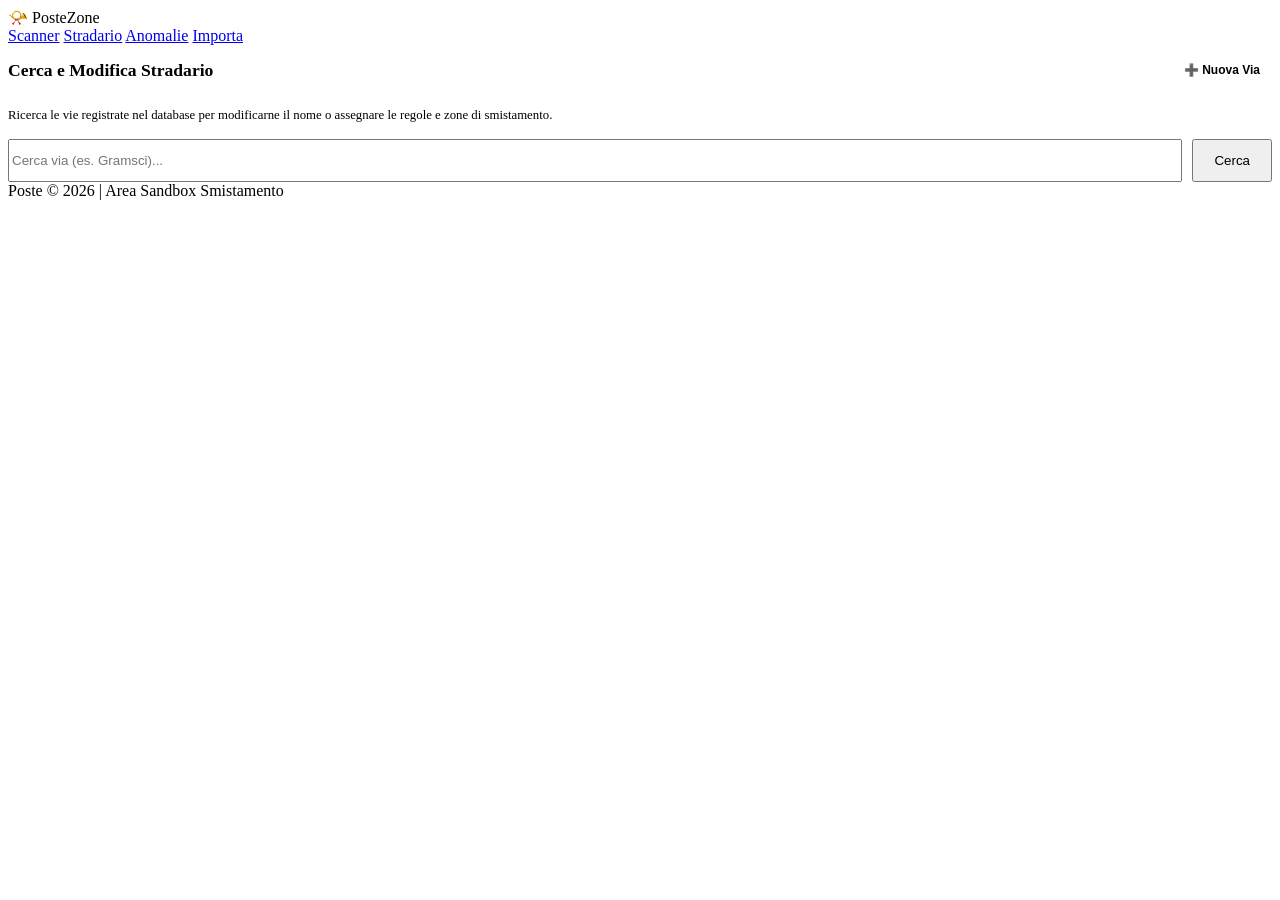
==== public/admin.html @ a7ba5703 "feat: initial commit for PosteZone with SQLite and Docker support" ====
<!DOCTYPE html>
<html lang="it">
<head>
    <meta charset="UTF-8">
    <meta name="viewport" content="width=device-width, initial-scale=1.0">
    <title>PosteZone | Gestione Stradario & Zone</title>
    <link rel="preconnect" href="https://fonts.googleapis.com">
    <link rel="preconnect" href="https://fonts.gstatic.com" crossorigin>
    <link href="https://fonts.googleapis.com/css2?family=Plus+Jakarta+Sans:wght@300;400;600;700;800&display=swap" rel="stylesheet">
    <link rel="stylesheet" href="/css/style.css?v=5.0">
    <style>
        .template-box {
            background: rgba(0, 75, 147, 0.03);
            border: 1px solid var(--card-border);
            border-radius: 12px;
            padding: 16px;
            font-family: monospace;
            font-size: 0.8rem;
            color: var(--text-dark);
            white-space: pre-wrap;
            margin-top: 10px;
        }
        .tab-content {
            display: none;
        }
        .tab-content.active {
            display: flex;
            flex-direction: column;
            gap: 20px;
        }
        
        /* Mobile-friendly Admin UI styles */
        .admin-table-container {
            width: 100%;
            overflow-x: auto;
            border: 1px solid var(--card-border);
            border-radius: 12px;
            background: white;
            box-shadow: 0 2px 8px rgba(0,0,0,0.02);
        }
        .admin-table {
            width: 100%;
            border-collapse: collapse;
            font-size: 0.85rem;
            text-align: left;
        }
        .admin-table th, .admin-table td {
            padding: 12px 16px;
            border-bottom: 1px solid var(--card-border);
            white-space: nowrap;
        }
        .admin-table th {
            background: #f8fafc;
            color: var(--text-primary);
            font-weight: 700;
        }
        .admin-table tr:last-child td {
            border-bottom: none;
        }
        .btn-action {
            padding: 6px 12px;
            font-size: 0.75rem;
            font-weight: 700;
            border-radius: 6px;
            border: 1px solid var(--card-border);
            cursor: pointer;
            transition: all 0.2s ease;
            background: white;
            color: var(--text-primary);
        }
        .btn-action:hover {
            border-color: var(--text-primary);
            background: var(--text-primary);
            color: white;
        }
        .btn-action.btn-danger {
            color: var(--accent-danger);
        }
        .btn-action.btn-danger:hover {
            background: var(--accent-danger);
            color: white;
            border-color: transparent;
        }
        .btn-action.btn-success {
            color: var(--accent-success);
        }
        .btn-action.btn-success:hover {
            background: var(--accent-success);
            color: white;
            border-color: transparent;
        }
        .search-bar-row {
            display: flex;
            gap: 10px;
        }
        .search-bar-row input {
            flex: 1;
        }
        
        /* Modal for editing/resolving */
        .modal-overlay {
            position: fixed;
            top: 0;
            left: 0;
            width: 100%;
            height: 100%;
            background: rgba(0,0,0,0.5);
            display: none;
            justify-content: center;
            align-items: center;
            z-index: 1000;
            padding: 12px;
        }
        .modal-overlay.active {
            display: flex;
        }
        .modal-card {
            background: white;
            border-radius: 16px;
            width: 100%;
            max-width: 500px;
            max-height: 90vh;
            box-shadow: 0 10px 30px rgba(0,0,0,0.15);
            overflow: hidden;
            display: flex;
            flex-direction: column;
            animation: modalFade 0.3s ease;
        }
        @keyframes modalFade {
            from { opacity: 0; transform: translateY(15px); }
            to { opacity: 1; transform: translateY(0); }
        }
        .modal-header {
            padding: 16px 20px;
            background: #f8fafc;
            border-bottom: 1px solid var(--card-border);
            font-weight: 700;
            color: var(--text-primary);
            display: flex;
            justify-content: space-between;
            align-items: center;
            flex-shrink: 0;
        }
        .modal-body {
            padding: 20px;
            display: flex;
            flex-direction: column;
            gap: 14px;
            overflow-y: auto;
            flex-grow: 1;
        }
        .modal-footer {
            padding: 16px 20px;
            border-top: 1px solid var(--card-border);
            display: flex;
            justify-content: flex-end;
            gap: 10px;
            background: #f8fafc;
            flex-shrink: 0;
        }
        .badge-loc {
            font-size: 0.7rem;
            font-weight: 700;
            padding: 2px 6px;
            background: #e2e8f0;
            border-radius: 4px;
            color: var(--text-muted);
            text-transform: uppercase;
        }
        .rule-row-card {
            border: 1px solid var(--card-border);
            padding: 12px;
            border-radius: 10px;
            background: #f8fafc;
            display: flex;
            flex-direction: column;
            gap: 8px;
            position: relative;
            box-shadow: 0 1px 3px rgba(0,0,0,0.01);
        }
        .rule-row-cols {
            display: grid;
            grid-template-columns: 1.5fr 1fr;
            gap: 10px;
        }
        .rule-range-fields {
            display: grid;
            grid-template-columns: 1fr 1fr;
            gap: 8px;
        }
    </style>
</head>
<body>

    <header>
        <div class="logo">
            <span class="logo-icon">📯</span>
            PosteZone
        </div>
        <nav>
            <a href="/index.html" class="nav-link">Scanner</a>
            <a href="#stradario" class="nav-link" id="nav-stradario">Stradario</a>
            <a href="#anomalie" class="nav-link" id="nav-anomalie">Anomalie</a>
            <a href="#importa" class="nav-link" id="nav-importa">Importa</a>
        </nav>
    </header>

    <main>
        <!-- TAB 1: STRADARIO (SEARCH & EDIT) -->
        <div id="tab-stradario" class="tab-content">
            <section class="search-card">
                <div style="display: flex; justify-content: space-between; align-items: center; margin-bottom: 12px;">
                    <h2 style="font-size: 1.1rem; font-weight: 700; color: var(--text-primary);">Cerca e Modifica Stradario</h2>
                    <button class="btn-action btn-success" onclick="openCreateModal()">➕ Nuova Via</button>
                </div>
                <p style="font-size: 0.8rem; color: var(--text-muted); margin-bottom: 16px;">Ricerca le vie registrate nel database per modificarne il nome o assegnare le regole e zone di smistamento.</p>
                
                <div class="search-bar-row">
                    <input type="text" id="admin-search-input" placeholder="Cerca via (es. Gramsci)..." autocomplete="off">
                    <button class="btn-search" style="padding: 12px 20px;" onclick="performAdminSearch()">Cerca</button>
                </div>
            </section>

            <div class="admin-table-container" id="search-results-container" style="display: none;">
                <table class="admin-table">
                    <thead>
                        <tr>
                            <th>Via / Piazza</th>
                            <th>Località</th>
                            <th>Regole Civici & Zone</th>
                            <th>Azioni</th>
                        </tr>
                    </thead>
                    <tbody id="search-results-body">
                        <!-- Dynamic content -->
                    </tbody>
                </table>
            </div>
        </div>

        <!-- TAB 2: ANOMALIE (UNMATCHED STREETS FROM EXCEL) -->
        <div id="tab-anomalie" class="tab-content">
            <section class="search-card" style="padding: 20px;">
                <h2 style="font-size: 1.1rem; font-weight: 700; color: var(--text-primary); margin-bottom: 4px;">Indirizzi Incongruenti</h2>
                <p style="font-size: 0.8rem; color: var(--text-muted);">Queste vie erano presenti nell'Excel ma non sono state trovate nel database. Abbinale a una via esistente per correggerne il nome o creale da zero.</p>
            </section>

            <div class="admin-table-container">
                <table class="admin-table">
                    <thead>
                        <tr>
                            <th>Via Excel</th>
                            <th>Località</th>
                            <th>Nome Ricercato</th>
                            <th>Zona Excel</th>
                            <th>Azioni</th>
                        </tr>
                    </thead>
                    <tbody id="unmatched-list-body">
                        <!-- Dynamic content -->
                    </tbody>
                </table>
            </div>
        </div>

        <!-- TAB 3: IMPORTA CSV -->
        <div id="tab-importa" class="tab-content">
            <section class="admin-card">
                <h2 style="font-size: 1.2rem; font-weight: 800; color: var(--text-primary);">Carica Database Smistamento</h2>
                <p style="font-size: 0.85rem; color: var(--text-muted);">Importa un file CSV per popolare o aggiornare l'elenco delle vie, civici e zone di consegna.</p>

                <form id="upload-form">
                    <div class="file-dropzone" id="dropzone">
                        <span class="dropzone-icon">📤</span>
                        <p style="font-weight: 600; font-size: 0.9rem; margin-bottom: 4px;">Trascina qui il file CSV o clicca per sfogliare</p>
                        <p style="font-size: 0.75rem; color: var(--text-muted);">Solo file .csv supportati</p>
                        <input type="file" id="csv-file-input" accept=".csv" style="display: none;">
                    </div>

                    <div style="margin-top: 16px; display: flex; flex-direction: column; gap: 12px;">
                        <label class="checkbox-label">
                            <input type="checkbox" id="clear-db" checked>
                            <span>Svuota database esistente prima di importare i nuovi dati</span>
                        </label>

                        <button type="submit" class="btn-search" style="width: 100%;">Avvia Importazione</button>
                    </div>
                </form>

                <div id="status-msg" class="status-message"></div>
            </section>

            <!-- Template Card -->
            <section class="admin-card">
                <h3 style="font-size: 1rem; font-weight: 700;">Formato CSV Richiesto</h3>
                <p style="font-size: 0.8rem; color: var(--text-muted);">Il file deve essere in formato CSV delimitato da virgola (,) o punto e virgola (;) ed includere le seguenti colonne in ordine:</p>
                
                <div class="template-box">via;localita;tipo_civico;da_civico;a_civico;zona_sigla;barcode
VIA ROMA;MILANO;TUTTI;;;ZONA-A;
VIA MILANO;MILANO;PARI;;;ZONA-B;
VIA MILANO;MILANO;DISPARI;;;ZONA-C;
CORSO VITTORIO EMANUELE;MILANO;INTERVALLO;1;50;ZONA-A;
VIA LEOPARDI;MILANO;TUTTI;;;ZONA-D;800123456789</div>
                
                <p style="font-size: 0.75rem; color: var(--text-muted); margin-top: 8px;">* `tipo_civico` può assumere i valori: `TUTTI`, `PARI`, `DISPARI`, `INTERVALLO`</p>
                <p style="font-size: 0.75rem; color: var(--text-muted);">* `barcode` è facoltativo e serve per abbinare un codice a barre direttamente a una zona.</p>
            </section>
        </div>
    </main>

    <!-- MODAL PER EDIT/CREATION/RESOLUTION CON REGOLE MULTIPLE -->
    <div class="modal-overlay" id="edit-modal">
        <div class="modal-card">
            <div class="modal-header">
                <span id="modal-title">Modifica Via</span>
                <button class="btn-action" style="padding: 2px 8px;" onclick="closeModal()">✕</button>
            </div>
            <form id="edit-form">
                <div class="modal-body">
                    <input type="hidden" id="edit-resolve-id"> <!-- If resolving unmatched street -->

                    <div class="form-group" style="margin-bottom: 0;">
                        <label for="edit-via">Via / Piazza / Corso</label>
                        <input type="text" id="edit-via" required style="width:100%; text-transform: uppercase;">
                    </div>
                    <div class="form-group" style="margin-bottom: 8px;">
                        <label for="edit-localita">Località / Comune</label>
                        <input type="text" id="edit-localita" required style="width:100%; text-transform: uppercase;">
                    </div>
                    
                    <hr style="border: 0; border-top: 1px solid var(--card-border); margin: 8px 0;">
                    
                    <div class="form-group">
                        <label style="margin-bottom: 6px; display: block;">Regole e Zone per Civico</label>
                        <div id="modal-rules-container" style="display: flex; flex-direction: column; gap: 12px;">
                            <!-- Dynamic rows go here -->
                        </div>
                        <button type="button" class="btn-action btn-success" style="margin-top: 12px; width: 100%;" onclick="addModalRuleRow()">➕ Aggiungi Regola Civici / Zona</button>
                    </div>
                </div>
                <div class="modal-footer">
                    <button type="button" class="btn-action" onclick="closeModal()">Annulla</button>
                    <button type="submit" class="btn-search" style="padding: 10px 20px;">Salva</button>
                </div>
            </form>
        </div>
    </div>

    <footer>
        Poste &copy; 2026 | Area Sandbox Smistamento
    </footer>

    <script>
        // Store current active group data for editing
        let currentStreetGroup = null;

        // Tab switching and hash routing
        function switchTab(tabId) {
            document.querySelectorAll('.tab-content').forEach(el => el.classList.remove('active'));
            document.querySelectorAll('header nav a').forEach(el => el.classList.remove('active'));
            
            const activeContent = document.getElementById('tab-' + tabId);
            const activeNav = document.getElementById('nav-' + tabId);
            
            if (activeContent) activeContent.classList.add('active');
            if (activeNav) activeNav.classList.add('active');

            if (tabId === 'anomalie') {
                loadUnmatchedStreets();
            }
        }

        window.addEventListener('hashchange', () => {
            const hash = window.location.hash.substring(1) || 'stradario';
            switchTab(hash);
        });

        // Initialize tabs
        document.addEventListener('DOMContentLoaded', () => {
            const hash = window.location.hash.substring(1) || 'stradario';
            switchTab(hash);
        });

        // Search in Database
        function performAdminSearch() {
            const query = document.getElementById('admin-search-input').value.trim();
            const resultsContainer = document.getElementById('search-results-container');
            const tbody = document.getElementById('search-results-body');
            
            if (query.length < 2) {
                alert("Inserisci almeno 2 caratteri per la ricerca.");
                return;
            }

            fetch(`/api/admin_search.php?q=${encodeURIComponent(query)}`)
                .then(res => res.json())
                .then(data => {
                    tbody.innerHTML = '';
                    if (data.success && data.results.length > 0) {
                        // Group records by via + localita
                        const grouped = {};
                        data.results.forEach(row => {
                            const key = `${row.via} | ${row.localita}`;
                            if (!grouped[key]) {
                                grouped[key] = {
                                    via: row.via,
                                    localita: row.localita,
                                    rules: []
                                };
                            }
                            grouped[key].rules.push(row);
                        });

                        Object.keys(grouped).forEach(key => {
                            const group = grouped[key];
                            const tr = document.createElement('tr');
                            
                            // Build rules column html
                            let rulesHtml = '<div style="display:flex; flex-direction:column; gap:4px; font-size:0.8rem;">';
                            group.rules.forEach(r => {
                                let label = '';
                                if (r.tipo_civico === 'TUTTI') label = 'Tutti i civici';
                                else if (r.tipo_civico === 'PARI') label = 'Pari';
                                else if (r.tipo_civico === 'DISPARI') label = 'Dispari';
                                else if (r.tipo_civico === 'INTERVALLO') label = `Civici ${r.da_civico}-${r.a_civico}`;
                                
                                rulesHtml += `<div><strong>[${label}]</strong> → <span style="font-weight:800; color:var(--text-primary);">${r.zona_sigla}</span></div>`;
                            });
                            rulesHtml += '</div>';

                            // Encode group data to pass to openEditModal
                            const groupJson = JSON.stringify(group);

                            tr.innerHTML = `
                                <td style="font-weight: 700;">${group.via}</td>
                                <td><span class="badge-loc">${group.localita}</span></td>
                                <td>${rulesHtml}</td>
                                <td>
                                    <button class="btn-action" onclick="openEditModal(${escapeHtmlAttribute(groupJson)})">Modifica</button>
                                </td>
                            `;
                            tbody.appendChild(tr);
                        });
                        resultsContainer.style.display = 'block';
                    } else {
                        resultsContainer.style.display = 'none';
                        alert("Nessun record corrispondente trovato.");
                    }
                })
                .catch(err => {
                    console.error(err);
                    alert("Errore durante la ricerca.");
                });
        }

        // Unmatched/Anomalie loader
        function loadUnmatchedStreets() {
            const tbody = document.getElementById('unmatched-list-body');
            fetch('/api/admin_unmatched.php')
                .then(res => res.json())
                .then(data => {
                    tbody.innerHTML = '';
                    if (data.success && data.results.length > 0) {
                        data.results.forEach(row => {
                            const tr = document.createElement('tr');
                            tr.innerHTML = `
                                <td style="font-weight: 700; color: var(--accent-danger);">${row.excel_via} <span style="font-weight: normal; font-size:0.75rem; color:var(--text-muted);">(${row.excel_tipo || 'GEN'})</span></td>
                                <td><span class="badge-loc">${row.localita}</span></td>
                                <td><code>${row.expected}</code></td>
                                <td><span style="font-weight:800; color:var(--text-primary);">${row.zona}</span></td>
                                <td style="display:flex; gap: 8px;">
                                    <button class="btn-action btn-success" onclick="resolveUnmatched(${row.id}, '${escapeQuote(row.expected)}', '${escapeQuote(row.localita)}', '${escapeQuote(row.zona)}')">Crea / Associa</button>
                                    <button class="btn-action btn-danger" onclick="deleteUnmatched(${row.id})">Ignora</button>
                                </td>
                            `;
                            tbody.appendChild(tr);
                        });
                    } else {
                        tr = document.createElement('tr');
                        tr.innerHTML = `<td colspan="5" style="text-align:center; color:var(--text-muted);">Nessuna via incongruente registrata! Ottimo lavoro!</td>`;
                        tbody.appendChild(tr);
                    }
                })
                .catch(err => {
                    console.error(err);
                });
        }

        function deleteUnmatched(id) {
            if (!confirm("Sei sicuro di voler ignorare ed eliminare questa anomalia?")) return;
            const formData = new FormData();
            formData.append('action', 'delete');
            formData.append('id', id);

            fetch('/api/admin_unmatched.php', {
                method: 'POST',
                body: formData
            })
            .then(res => res.json())
            .then(res => {
                if (res.success) {
                    loadUnmatchedStreets();
                } else {
                    alert(res.error);
                }
            });
        }

        // Modal Operations (Grouped View)
        function openEditModal(group) {
            document.getElementById('modal-title').innerText = "Modifica Via";
            document.getElementById('edit-resolve-id').value = '';
            document.getElementById('edit-via').value = group.via;
            document.getElementById('edit-localita').value = group.localita;
            
            const container = document.getElementById('modal-rules-container');
            container.innerHTML = '';
            
            group.rules.forEach(rule => {
                addRuleRowToContainer(rule.id, rule.tipo_civico, rule.da_civico, rule.a_civico, rule.zona_sigla);
            });
            
            document.getElementById('edit-modal').classList.add('active');
        }

        function openCreateModal() {
            document.getElementById('modal-title').innerText = "Crea Nuova Via";
            document.getElementById('edit-resolve-id').value = '';
            document.getElementById('edit-via').value = '';
            document.getElementById('edit-localita').value = 'CORTONA';
            
            const container = document.getElementById('modal-rules-container');
            container.innerHTML = '';
            // Pre-add a default row
            addRuleRowToContainer(0, 'TUTTI', '', '', '');
            
            document.getElementById('edit-modal').classList.add('active');
        }

        function resolveUnmatched(resolveId, expected, localita, zona) {
            document.getElementById('modal-title').innerText = "Risolvi Via Incongruente";
            document.getElementById('edit-resolve-id').value = resolveId;
            document.getElementById('edit-via').value = expected;
            document.getElementById('edit-localita').value = localita;
            
            const container = document.getElementById('modal-rules-container');
            container.innerHTML = '';
            // Pre-add row matching the Excel zone
            addRuleRowToContainer(0, 'TUTTI', '', '', zona);
            
            document.getElementById('edit-modal').classList.add('active');
        }

        function closeModal() {
            document.getElementById('edit-modal').classList.remove('active');
        }

        // Add Rule Row UI Logic
        function addRuleRowToContainer(id, tipo_civico = 'TUTTI', da_civico = '', a_civico = '', zona_sigla = '') {
            const container = document.getElementById('modal-rules-container');
            const rowId = 'rule_' + Math.random().toString(36).substr(2, 9);
            
            const rowCard = document.createElement('div');
            rowCard.className = 'rule-row-card';
            rowCard.id = rowId;
            rowCard.dataset.id = id;
            
            rowCard.innerHTML = `
                <button type="button" class="btn-action btn-danger" style="position: absolute; top: 10px; right: 10px; padding: 2px 8px;" onclick="removeModalRuleRow('${rowId}')">✕</button>
                
                <div class="rule-row-cols">
                    <div class="form-group" style="margin-bottom: 0;">
                        <label style="font-size:0.65rem;">Regola Civici</label>
                        <select class="rule-tipo" onchange="onRuleTipoChange('${rowId}')" style="width:100%; padding: 8px 10px; font-size:0.85rem;">
                            <option value="TUTTI" ${tipo_civico === 'TUTTI' ? 'selected' : ''}>Tutti i civici</option>
                            <option value="PARI" ${tipo_civico === 'PARI' ? 'selected' : ''}>Pari</option>
                            <option value="DISPARI" ${tipo_civico === 'DISPARI' ? 'selected' : ''}>Dispari</option>
                            <option value="INTERVALLO" ${tipo_civico === 'INTERVALLO' ? 'selected' : ''}>Intervallo</option>
                        </select>
                    </div>
                    <div class="form-group" style="margin-bottom: 0;">
                        <label style="font-size:0.65rem;">Zona</label>
                        <input type="text" class="rule-zona" value="${zona_sigla}" required style="width:100%; padding: 8px 10px; font-size:0.85rem; text-transform: uppercase;">
                    </div>
                </div>
                
                <div class="rule-range-fields" id="${rowId}_range" style="display: ${tipo_civico === 'INTERVALLO' ? 'grid' : 'none'};">
                    <div class="form-group" style="margin-bottom: 0;">
                        <label style="font-size:0.65rem;">Da Civico</label>
                        <input type="number" class="rule-da" value="${da_civico}" min="1" style="width:100%; padding: 8px 10px; font-size:0.85rem;">
                    </div>
                    <div class="form-group" style="margin-bottom: 0;">
                        <label style="font-size:0.65rem;">A Civico</label>
                        <input type="number" class="rule-a" value="${a_civico}" min="1" style="width:100%; padding: 8px 10px; font-size:0.85rem;">
                    </div>
                </div>
            `;
            container.appendChild(rowCard);
        }

        function addModalRuleRow() {
            addRuleRowToContainer(0, 'TUTTI', '', '', '');
        }

        function removeModalRuleRow(rowId) {
            const card = document.getElementById(rowId);
            if (card) {
                // If it is an existing DB record, hide it and mark as deleted, don't just remove it from DOM
                if (parseInt(card.dataset.id) > 0) {
                    card.style.display = 'none';
                    card.classList.add('deleted-rule');
                } else {
                    card.remove();
                }
            }
        }

        function onRuleTipoChange(rowId) {
            const card = document.getElementById(rowId);
            const tipo = card.querySelector('.rule-tipo').value;
            const rangeDiv = document.getElementById(rowId + '_range');
            const daInput = card.querySelector('.rule-da');
            const aInput = card.querySelector('.rule-a');
            
            if (tipo === 'INTERVALLO') {
                rangeDiv.style.display = 'grid';
                daInput.required = true;
                aInput.required = true;
            } else {
                rangeDiv.style.display = 'none';
                daInput.required = false;
                aInput.required = false;
            }
        }

        // Handle Save
        document.getElementById('edit-form').addEventListener('submit', (e) => {
            e.preventDefault();
            
            // Build the array of rules to submit
            const rules = [];
            const container = document.getElementById('modal-rules-container');
            
            // Existing rules marked for deletion
            container.querySelectorAll('.deleted-rule').forEach(card => {
                rules.push({
                    id: parseInt(card.dataset.id),
                    delete: true
                });
            });
            
            // Active rules (including new ones)
            let hasError = false;
            container.querySelectorAll('.rule-row-card:not(.deleted-rule)').forEach(card => {
                const tipo = card.querySelector('.rule-tipo').value;
                const zona = card.querySelector('.rule-zona').value.trim();
                const da = card.querySelector('.rule-da').value;
                const a = card.querySelector('.rule-a').value;
                
                if (!zona) {
                    hasError = true;
                    return;
                }
                
                rules.push({
                    id: parseInt(card.dataset.id),
                    tipo_civico: tipo,
                    da_civico: tipo === 'INTERVALLO' ? da : '',
                    a_civico: tipo === 'INTERVALLO' ? a : '',
                    zona_sigla: zona
                });
            });
            
            if (hasError) {
                alert("Completa la sigla della zona per tutte le regole attive.");
                return;
            }

            if (rules.length === 0) {
                alert("È necessaria almeno una regola o sigla di zona attiva per salvare la via.");
                return;
            }

            const formData = new FormData();
            formData.append('resolve_id', document.getElementById('edit-resolve-id').value);
            formData.append('via', document.getElementById('edit-via').value.trim());
            formData.append('localita', document.getElementById('edit-localita').value.trim());
            formData.append('rules', JSON.stringify(rules));

            fetch('/api/admin_update_street.php', {
                method: 'POST',
                body: formData
            })
            .then(res => res.json())
            .then(res => {
                if (res.success) {
                    closeModal();
                    alert(res.message);
                    
                    const activeHash = window.location.hash.substring(1) || 'stradario';
                    if (activeHash === 'stradario') {
                        performAdminSearch();
                    } else if (activeHash === 'anomalie') {
                        loadUnmatchedStreets();
                    }
                } else {
                    alert(res.error);
                }
            })
            .catch(err => {
                console.error(err);
                alert("Errore di connessione.");
            });
        });

        // CSV Upload handlers
        const dropzone = document.getElementById('dropzone');
        const fileInput = document.getElementById('csv-file-input');
        const uploadForm = document.getElementById('upload-form');
        const statusMsg = document.getElementById('status-msg');
        let selectedFile = null;

        dropzone.addEventListener('click', () => fileInput.click());
        fileInput.addEventListener('change', (e) => {
            if (e.target.files.length > 0) {
                selectedFile = e.target.files[0];
                dropzone.querySelector('p').innerText = `Selezionato: ${selectedFile.name}`;
            }
        });
        dropzone.addEventListener('dragover', (e) => { e.preventDefault(); dropzone.classList.add('dragover'); });
        dropzone.addEventListener('dragleave', () => dropzone.classList.remove('dragover'));
        dropzone.addEventListener('drop', (e) => {
            e.preventDefault();
            dropzone.classList.remove('dragover');
            if (e.dataTransfer.files.length > 0) {
                selectedFile = e.dataTransfer.files[0];
                dropzone.querySelector('p').innerText = `Selezionato: ${selectedFile.name}`;
            }
        });

        uploadForm.addEventListener('submit', (e) => {
            e.preventDefault();
            if (!selectedFile) {
                alert('Seleziona prima un file CSV.');
                return;
            }
            statusMsg.className = 'status-message';
            statusMsg.innerText = 'Importazione in corso...';
            statusMsg.style.display = 'block';

            const formData = new FormData();
            formData.append('csv_file', selectedFile);
            formData.append('clear', document.getElementById('clear-db').checked ? 'true' : 'false');

            fetch('/api/import.php', { method: 'POST', body: formData })
                .then(res => res.json())
                .then(res => {
                    if (res.success) {
                        statusMsg.className = 'status-message success';
                        statusMsg.innerText = res.message;
                    } else {
                        statusMsg.className = 'status-message error';
                        statusMsg.innerText = res.error;
                    }
                })
                .catch(err => {
                    console.error(err);
                    statusMsg.className = 'status-message error';
                    statusMsg.innerText = 'Errore di connessione con il server.';
                });
        });

        function escapeQuote(str) {
            return str.replace(/'/g, "\\'").replace(/"/g, '&quot;');
        }

        function escapeHtmlAttribute(str) {
            return str.replace(/&/g, '&amp;')
                      .replace(/"/g, '&quot;')
                      .replace(/'/g, '&#039;')
                      .replace(/</g, '&lt;')
                      .replace(/>/g, '&gt;');
        }
    </script>
</body>
</html>
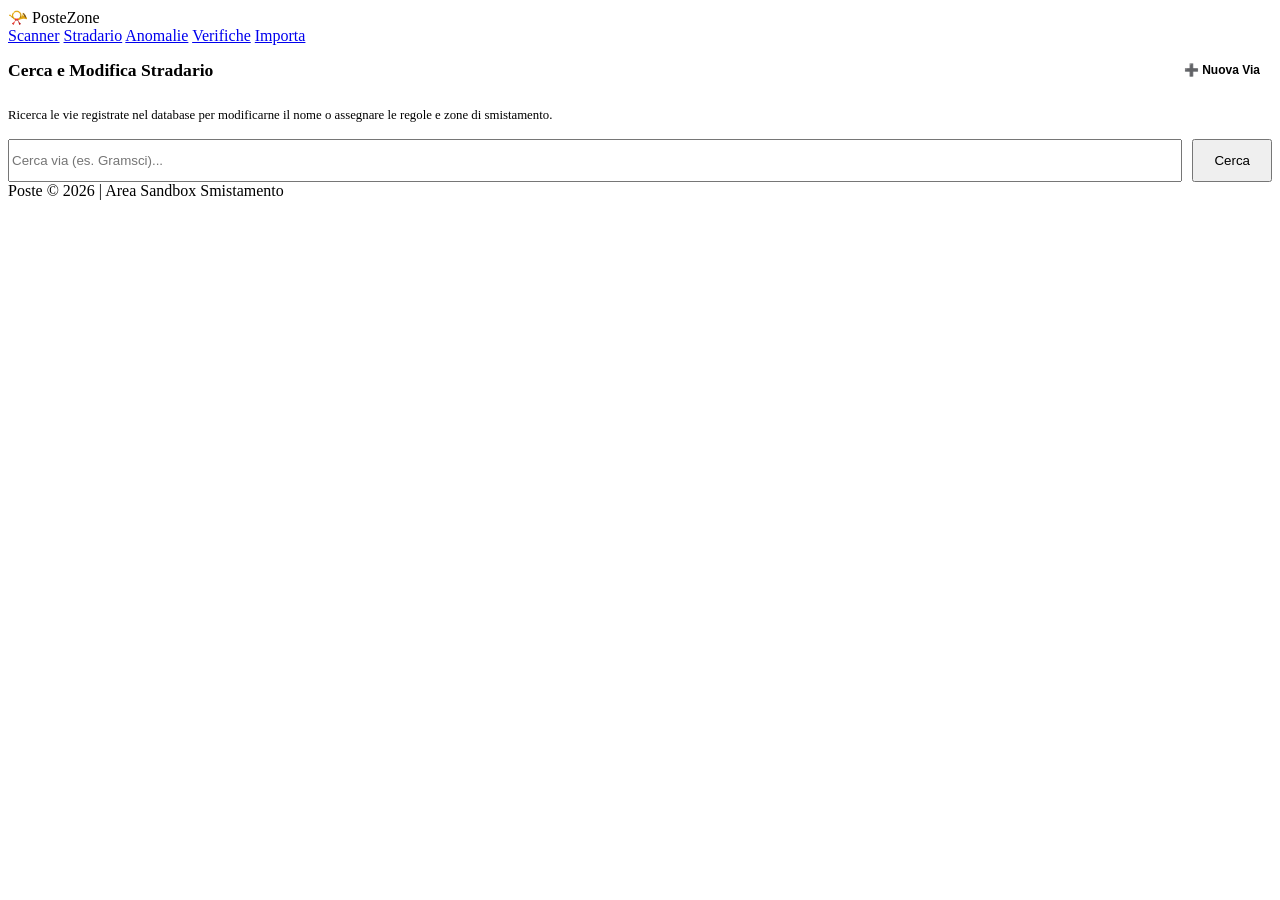
==== commit 90e40d20: "feat: segnalazioni da verificare (punto esclamativo rosso) e tema scuro - tabella verifiche, API adm" ====
--- a/public/admin.html
+++ b/public/admin.html
@@ -4,10 +4,9 @@
     <meta charset="UTF-8">
     <meta name="viewport" content="width=device-width, initial-scale=1.0">
     <title>PosteZone | Gestione Stradario & Zone</title>
-    <link rel="preconnect" href="https://fonts.googleapis.com">
-    <link rel="preconnect" href="https://fonts.gstatic.com" crossorigin>
-    <link href="https://fonts.googleapis.com/css2?family=Plus+Jakarta+Sans:wght@300;400;600;700;800&display=swap" rel="stylesheet">
-    <link rel="stylesheet" href="/css/style.css?v=5.0">
+    <meta name="theme-color" content="#ffc20e">
+    <script src="/js/theme.js"></script>
+    <link rel="stylesheet" href="/css/style.css?v=7.0">
     <style>
         .template-box {
             background: rgba(0, 75, 147, 0.03);
@@ -35,7 +34,7 @@
             overflow-x: auto;
             border: 1px solid var(--card-border);
             border-radius: 12px;
-            background: white;
+            background: var(--card-bg);
             box-shadow: 0 2px 8px rgba(0,0,0,0.02);
         }
         .admin-table {
@@ -50,7 +49,7 @@
             white-space: nowrap;
         }
         .admin-table th {
-            background: #f8fafc;
+            background: var(--surface-2);
             color: var(--text-primary);
             font-weight: 700;
         }
@@ -65,12 +64,12 @@
             border: 1px solid var(--card-border);
             cursor: pointer;
             transition: all 0.2s ease;
-            background: white;
+            background: var(--card-bg);
             color: var(--text-primary);
         }
         .btn-action:hover {
-            border-color: var(--text-primary);
-            background: var(--text-primary);
+            border-color: var(--poste-blue);
+            background: var(--poste-blue);
             color: white;
         }
         .btn-action.btn-danger {
@@ -115,7 +114,7 @@
             display: flex;
         }
         .modal-card {
-            background: white;
+            background: var(--card-bg);
             border-radius: 16px;
             width: 100%;
             max-width: 500px;
@@ -132,7 +131,7 @@
         }
         .modal-header {
             padding: 16px 20px;
-            background: #f8fafc;
+            background: var(--surface-2);
             border-bottom: 1px solid var(--card-border);
             font-weight: 700;
             color: var(--text-primary);
@@ -155,14 +154,14 @@
             display: flex;
             justify-content: flex-end;
             gap: 10px;
-            background: #f8fafc;
+            background: var(--surface-2);
             flex-shrink: 0;
         }
         .badge-loc {
             font-size: 0.7rem;
             font-weight: 700;
             padding: 2px 6px;
-            background: #e2e8f0;
+            background: var(--border-2);
             border-radius: 4px;
             color: var(--text-muted);
             text-transform: uppercase;
@@ -171,7 +170,7 @@
             border: 1px solid var(--card-border);
             padding: 12px;
             border-radius: 10px;
-            background: #f8fafc;
+            background: var(--surface-2);
             display: flex;
             flex-direction: column;
             gap: 8px;
@@ -201,6 +200,7 @@
             <a href="/index.html" class="nav-link">Scanner</a>
             <a href="#stradario" class="nav-link" id="nav-stradario">Stradario</a>
             <a href="#anomalie" class="nav-link" id="nav-anomalie">Anomalie</a>
+            <a href="#verifiche" class="nav-link" id="nav-verifiche">Verifiche<span id="verifiche-badge" class="nav-badge" style="display: none;">0</span></a>
             <a href="#importa" class="nav-link" id="nav-importa">Importa</a>
         </nav>
     </header>
@@ -263,6 +263,38 @@
             </div>
         </div>
 
+
+        <!-- TAB: VERIFICHE (SEGNALAZIONI DA CONTROLLARE) -->
+        <div id="tab-verifiche" class="tab-content">
+            <section class="search-card" style="padding: 20px;">
+                <div style="display: flex; justify-content: space-between; align-items: center; gap: 12px; flex-wrap: wrap;">
+                    <h2 style="font-size: 1.1rem; font-weight: 700; color: var(--text-primary);"><span class="flag-mark" style="margin: 0 8px 0 0; cursor: default;">!</span>Dati da verificare</h2>
+                    <select id="verifiche-filter" onchange="loadVerifiche()" style="padding: 8px 12px; font-size: 0.85rem;">
+                        <option value="APERTA">Da verificare</option>
+                        <option value="VERIFICATA">Già verificate</option>
+                        <option value="TUTTE">Tutte</option>
+                    </select>
+                </div>
+                <p style="font-size: 0.8rem; color: var(--text-muted); margin-top: 8px;">Conflitti nei dati, nomi di via simili, intervalli sovrapposti e problemi segnalati dagli operatori. Usa «Correggi» per aprire la via, poi salva con «Segna come verificata».</p>
+            </section>
+
+            <div class="admin-table-container">
+                <table class="admin-table">
+                    <thead>
+                        <tr>
+                            <th>Problema</th>
+                            <th>Via</th>
+                            <th>Località</th>
+                            <th>Azioni</th>
+                        </tr>
+                    </thead>
+                    <tbody id="verifiche-list-body">
+                        <!-- Dynamic content -->
+                    </tbody>
+                </table>
+            </div>
+        </div>
+
         <!-- TAB 3: IMPORTA CSV -->
         <div id="tab-importa" class="tab-content">
             <section class="admin-card">
@@ -279,8 +311,12 @@
 
                     <div style="margin-top: 16px; display: flex; flex-direction: column; gap: 12px;">
                         <label class="checkbox-label">
-                            <input type="checkbox" id="clear-db" checked>
-                            <span>Svuota database esistente prima di importare i nuovi dati</span>
+                            <input type="checkbox" id="replace-streets" checked>
+                            <span>Sostituisci le regole delle vie presenti nel file (le altre vie restano invariate)</span>
+                        </label>
+                        <label class="checkbox-label">
+                            <input type="checkbox" id="clear-db">
+                            <span style="color: var(--accent-danger);">Svuota TUTTO il database prima di importare</span>
                         </label>
 
                         <button type="submit" class="btn-search" style="width: 100%;">Avvia Importazione</button>
@@ -300,10 +336,12 @@
 VIA MILANO;MILANO;PARI;;;ZONA-B;
 VIA MILANO;MILANO;DISPARI;;;ZONA-C;
 CORSO VITTORIO EMANUELE;MILANO;INTERVALLO;1;50;ZONA-A;
+VIA DANTE;MILANO;DISPARI_INTERVALLO;1;99;ZONA-B;
 VIA LEOPARDI;MILANO;TUTTI;;;ZONA-D;800123456789</div>
                 
-                <p style="font-size: 0.75rem; color: var(--text-muted); margin-top: 8px;">* `tipo_civico` può assumere i valori: `TUTTI`, `PARI`, `DISPARI`, `INTERVALLO`</p>
+                <p style="font-size: 0.75rem; color: var(--text-muted); margin-top: 8px;">* `tipo_civico` può assumere i valori: `TUTTI`, `PARI`, `DISPARI`, `INTERVALLO`, `PARI_INTERVALLO`, `DISPARI_INTERVALLO` (gli ultimi due limitano l'intervallo ai soli civici pari o dispari). Prima di ogni importazione viene salvata una copia di sicurezza del database.</p>
                 <p style="font-size: 0.75rem; color: var(--text-muted);">* `barcode` è facoltativo e serve per abbinare un codice a barre direttamente a una zona.</p>
+                <p style="font-size: 0.75rem; color: var(--text-muted);">* Un file con intestazione `via;localita;motivo` carica invece le segnalazioni «Dati da verificare» (punto esclamativo rosso): quelle già presenti o già verificate non vengono riaperte.</p>
             </section>
         </div>
     </main>
@@ -318,6 +356,21 @@
             <form id="edit-form">
                 <div class="modal-body">
                     <input type="hidden" id="edit-resolve-id"> <!-- If resolving unmatched street -->
+                    <input type="hidden" id="edit-orig-via">
+                    <input type="hidden" id="edit-orig-localita">
+
+                    <div id="edit-flags" class="verify-alert">
+                        <span class="flag-mark" aria-hidden="true">!</span>
+                        <div style="flex: 1;">
+                            <div class="verify-alert-title">Da verificare</div>
+                            <ul id="edit-flags-list"></ul>
+                            <label class="checkbox-label" style="margin-top: 8px; text-transform: none; letter-spacing: 0;">
+                                <input type="checkbox" id="edit-resolve-flags" checked>
+                                <span>Segna come verificata al salvataggio</span>
+                            </label>
+                        </div>
+                    </div>
+
 
                     <div class="form-group" style="margin-bottom: 0;">
                         <label for="edit-via">Via / Piazza / Corso</label>
@@ -368,6 +421,9 @@
             if (tabId === 'anomalie') {
                 loadUnmatchedStreets();
             }
+            if (tabId === 'verifiche') {
+                loadVerifiche();
+            }
         }
 
         window.addEventListener('hashchange', () => {
@@ -379,6 +435,7 @@
         document.addEventListener('DOMContentLoaded', () => {
             const hash = window.location.hash.substring(1) || 'stradario';
             switchTab(hash);
+            loadVerificheBadge();
         });
 
         // Search in Database
@@ -405,6 +462,7 @@
                                 grouped[key] = {
                                     via: row.via,
                                     localita: row.localita,
+                                    verifiche: row.verifiche || '',
                                     rules: []
                                 };
                             }
@@ -423,8 +481,10 @@
                                 else if (r.tipo_civico === 'PARI') label = 'Pari';
                                 else if (r.tipo_civico === 'DISPARI') label = 'Dispari';
                                 else if (r.tipo_civico === 'INTERVALLO') label = `Civici ${r.da_civico}-${r.a_civico}`;
-                                
-                                rulesHtml += `<div><strong>[${label}]</strong> → <span style="font-weight:800; color:var(--text-primary);">${r.zona_sigla}</span></div>`;
+                                else if (r.tipo_civico === 'PARI_INTERVALLO') label = `Pari ${r.da_civico}-${r.a_civico}`;
+                                else if (r.tipo_civico === 'DISPARI_INTERVALLO') label = `Dispari ${r.da_civico}-${r.a_civico}`;
+
+                                rulesHtml += `<div><strong>[${escapeHtml(label)}]</strong> → <span style="font-weight:800; color:var(--text-primary);">${escapeHtml(r.zona_sigla)}</span></div>`;
                             });
                             rulesHtml += '</div>';
 
@@ -432,8 +492,8 @@
                             const groupJson = JSON.stringify(group);
 
                             tr.innerHTML = `
-                                <td style="font-weight: 700;">${group.via}</td>
-                                <td><span class="badge-loc">${group.localita}</span></td>
+                                <td style="font-weight: 700;">${escapeHtml(group.via)}${group.verifiche ? `<span class="flag-mark" title="${escapeHtmlAttribute(group.verifiche)}">!</span>` : ''}</td>
+                                <td><span class="badge-loc">${escapeHtml(group.localita)}</span></td>
                                 <td>${rulesHtml}</td>
                                 <td>
                                     <button class="btn-action" onclick="openEditModal(${escapeHtmlAttribute(groupJson)})">Modifica</button>
@@ -464,10 +524,10 @@
                         data.results.forEach(row => {
                             const tr = document.createElement('tr');
                             tr.innerHTML = `
-                                <td style="font-weight: 700; color: var(--accent-danger);">${row.excel_via} <span style="font-weight: normal; font-size:0.75rem; color:var(--text-muted);">(${row.excel_tipo || 'GEN'})</span></td>
-                                <td><span class="badge-loc">${row.localita}</span></td>
-                                <td><code>${row.expected}</code></td>
-                                <td><span style="font-weight:800; color:var(--text-primary);">${row.zona}</span></td>
+                                <td style="font-weight: 700; color: var(--accent-danger);">${escapeHtml(row.excel_via)} <span style="font-weight: normal; font-size:0.75rem; color:var(--text-muted);">(${escapeHtml(row.excel_tipo || 'GEN')})</span></td>
+                                <td><span class="badge-loc">${escapeHtml(row.localita)}</span></td>
+                                <td><code>${escapeHtml(row.expected)}</code></td>
+                                <td><span style="font-weight:800; color:var(--text-primary);">${escapeHtml(row.zona)}</span></td>
                                 <td style="display:flex; gap: 8px;">
                                     <button class="btn-action btn-success" onclick="resolveUnmatched(${row.id}, '${escapeQuote(row.expected)}', '${escapeQuote(row.localita)}', '${escapeQuote(row.zona)}')">Crea / Associa</button>
                                     <button class="btn-action btn-danger" onclick="deleteUnmatched(${row.id})">Ignora</button>
@@ -512,6 +572,9 @@
             document.getElementById('edit-resolve-id').value = '';
             document.getElementById('edit-via').value = group.via;
             document.getElementById('edit-localita').value = group.localita;
+            document.getElementById('edit-orig-via').value = group.via;
+            document.getElementById('edit-orig-localita').value = group.localita;
+            renderModalFlags(group.verifiche ? group.verifiche.split(String.fromCharCode(10)) : []);
             
             const container = document.getElementById('modal-rules-container');
             container.innerHTML = '';
@@ -528,6 +591,9 @@
             document.getElementById('edit-resolve-id').value = '';
             document.getElementById('edit-via').value = '';
             document.getElementById('edit-localita').value = 'CORTONA';
+            document.getElementById('edit-orig-via').value = '';
+            document.getElementById('edit-orig-localita').value = '';
+            renderModalFlags([]);
             
             const container = document.getElementById('modal-rules-container');
             container.innerHTML = '';
@@ -542,6 +608,9 @@
             document.getElementById('edit-resolve-id').value = resolveId;
             document.getElementById('edit-via').value = expected;
             document.getElementById('edit-localita').value = localita;
+            document.getElementById('edit-orig-via').value = '';
+            document.getElementById('edit-orig-localita').value = '';
+            renderModalFlags([]);
             
             const container = document.getElementById('modal-rules-container');
             container.innerHTML = '';
@@ -576,22 +645,24 @@
                             <option value="PARI" ${tipo_civico === 'PARI' ? 'selected' : ''}>Pari</option>
                             <option value="DISPARI" ${tipo_civico === 'DISPARI' ? 'selected' : ''}>Dispari</option>
                             <option value="INTERVALLO" ${tipo_civico === 'INTERVALLO' ? 'selected' : ''}>Intervallo</option>
+                            <option value="PARI_INTERVALLO" ${tipo_civico === 'PARI_INTERVALLO' ? 'selected' : ''}>Pari in intervallo</option>
+                            <option value="DISPARI_INTERVALLO" ${tipo_civico === 'DISPARI_INTERVALLO' ? 'selected' : ''}>Dispari in intervallo</option>
                         </select>
                     </div>
                     <div class="form-group" style="margin-bottom: 0;">
                         <label style="font-size:0.65rem;">Zona</label>
-                        <input type="text" class="rule-zona" value="${zona_sigla}" required style="width:100%; padding: 8px 10px; font-size:0.85rem; text-transform: uppercase;">
+                        <input type="text" class="rule-zona" value="${escapeHtml(zona_sigla)}" required style="width:100%; padding: 8px 10px; font-size:0.85rem; text-transform: uppercase;">
                     </div>
                 </div>
                 
-                <div class="rule-range-fields" id="${rowId}_range" style="display: ${tipo_civico === 'INTERVALLO' ? 'grid' : 'none'};">
+                <div class="rule-range-fields" id="${rowId}_range" style="display: ${isRangeTipo(tipo_civico) ? 'grid' : 'none'};">
                     <div class="form-group" style="margin-bottom: 0;">
                         <label style="font-size:0.65rem;">Da Civico</label>
-                        <input type="number" class="rule-da" value="${da_civico}" min="1" style="width:100%; padding: 8px 10px; font-size:0.85rem;">
+                        <input type="number" class="rule-da" value="${escapeHtml(da_civico)}" min="1" style="width:100%; padding: 8px 10px; font-size:0.85rem;">
                     </div>
                     <div class="form-group" style="margin-bottom: 0;">
                         <label style="font-size:0.65rem;">A Civico</label>
-                        <input type="number" class="rule-a" value="${a_civico}" min="1" style="width:100%; padding: 8px 10px; font-size:0.85rem;">
+                        <input type="number" class="rule-a" value="${escapeHtml(a_civico)}" min="1" style="width:100%; padding: 8px 10px; font-size:0.85rem;">
                     </div>
                 </div>
             `;
@@ -615,6 +686,106 @@
             }
         }
 
+        // INTERVALLO, PARI_INTERVALLO e DISPARI_INTERVALLO usano i campi "da" e "a"
+        function isRangeTipo(tipo) {
+            return typeof tipo === 'string' && tipo.endsWith('INTERVALLO');
+        }
+
+
+        // ---- Segnalazioni "da verificare" ----
+        function refreshVerificheBadge(count) {
+            const badge = document.getElementById('verifiche-badge');
+            if (!badge) return;
+            badge.textContent = count;
+            badge.style.display = count > 0 ? 'inline-block' : 'none';
+        }
+
+        function loadVerificheBadge() {
+            fetch('/api/admin_verifiche.php?stato=NESSUNA')
+                .then(res => res.json())
+                .then(data => { if (data.success) refreshVerificheBadge(data.aperte); })
+                .catch(() => {});
+        }
+
+        function loadVerifiche() {
+            const stato = document.getElementById('verifiche-filter').value;
+            const tbody = document.getElementById('verifiche-list-body');
+
+            fetch('/api/admin_verifiche.php?stato=' + encodeURIComponent(stato))
+                .then(res => res.json())
+                .then(data => {
+                    tbody.innerHTML = '';
+                    if (!data.success) {
+                        tbody.innerHTML = '<tr><td colspan="4" style="text-align:center; color:var(--accent-danger);">' + escapeHtml(data.error) + '</td></tr>';
+                        return;
+                    }
+                    refreshVerificheBadge(data.aperte);
+
+                    if (data.results.length === 0) {
+                        tbody.innerHTML = '<tr><td colspan="4" style="text-align:center; color:var(--text-muted);">Nessuna segnalazione. Ottimo lavoro!</td></tr>';
+                        return;
+                    }
+
+                    data.results.forEach(row => {
+                        const open = row.stato === 'APERTA';
+                        const tr = document.createElement('tr');
+                        tr.innerHTML = `
+                            <td style="max-width: 320px; white-space: normal;">
+                                <span class="flag-mark" style="margin: 0 6px 0 0; ${open ? '' : 'background: var(--accent-success);'}">${open ? '!' : '✓'}</span>${escapeHtml(row.motivo)}
+                            </td>
+                            <td style="font-weight: 700;">${escapeHtml(row.via)}</td>
+                            <td><span class="badge-loc">${escapeHtml(row.localita)}</span></td>
+                            <td style="display:flex; gap: 8px; flex-wrap: wrap;">
+                                <button class="btn-action" onclick="fixStreet('${escapeQuote(row.via)}', '${escapeQuote(row.localita)}')">Correggi</button>
+                                ${open
+                                    ? `<button class="btn-action btn-success" onclick="changeFlag(${row.id}, 'resolve')">Verificata</button>`
+                                    : `<button class="btn-action" onclick="changeFlag(${row.id}, 'reopen')">Riapri</button>`}
+                            </td>
+                        `;
+                        tbody.appendChild(tr);
+                    });
+                })
+                .catch(err => console.error(err));
+        }
+
+        function changeFlag(id, action) {
+            const formData = new FormData();
+            formData.append('action', action);
+            formData.append('id', id);
+            fetch('/api/admin_verifiche.php', { method: 'POST', body: formData })
+                .then(res => res.json())
+                .then(res => {
+                    if (res.success) { loadVerifiche(); } else { alert(res.error); }
+                });
+        }
+
+        // Apre la via della segnalazione nel form di modifica
+        function fixStreet(via, localita) {
+            fetch('/api/admin_search.php?q=' + encodeURIComponent(via) + '&localita=' + encodeURIComponent(localita))
+                .then(res => res.json())
+                .then(data => {
+                    const rules = (data.results || []).filter(r => r.via === via && r.localita === localita);
+                    if (rules.length === 0) {
+                        alert('Via non trovata nello stradario (forse è stata rinominata o eliminata). Se è già a posto, segna la segnalazione come verificata.');
+                        return;
+                    }
+                    openEditModal({ via: via, localita: localita, rules: rules, verifiche: rules[0].verifiche || '' });
+                });
+        }
+
+        function renderModalFlags(flags) {
+            const box = document.getElementById('edit-flags');
+            const list = document.getElementById('edit-flags-list');
+            list.innerHTML = '';
+            flags.forEach(text => {
+                const li = document.createElement('li');
+                li.textContent = text;
+                list.appendChild(li);
+            });
+            box.classList.toggle('visible', flags.length > 0);
+            document.getElementById('edit-resolve-flags').checked = true;
+        }
+
         function onRuleTipoChange(rowId) {
             const card = document.getElementById(rowId);
             const tipo = card.querySelector('.rule-tipo').value;
@@ -622,7 +793,7 @@
             const daInput = card.querySelector('.rule-da');
             const aInput = card.querySelector('.rule-a');
             
-            if (tipo === 'INTERVALLO') {
+            if (isRangeTipo(tipo)) {
                 rangeDiv.style.display = 'grid';
                 daInput.required = true;
                 aInput.required = true;
@@ -665,8 +836,8 @@
                 rules.push({
                     id: parseInt(card.dataset.id),
                     tipo_civico: tipo,
-                    da_civico: tipo === 'INTERVALLO' ? da : '',
-                    a_civico: tipo === 'INTERVALLO' ? a : '',
+                    da_civico: isRangeTipo(tipo) ? da : '',
+                    a_civico: isRangeTipo(tipo) ? a : '',
                     zona_sigla: zona
                 });
             });
@@ -686,6 +857,10 @@
             formData.append('via', document.getElementById('edit-via').value.trim());
             formData.append('localita', document.getElementById('edit-localita').value.trim());
             formData.append('rules', JSON.stringify(rules));
+            formData.append('orig_via', document.getElementById('edit-orig-via').value);
+            formData.append('orig_localita', document.getElementById('edit-orig-localita').value);
+            const flagsVisible = document.getElementById('edit-flags').classList.contains('visible');
+            formData.append('resolve_flags', flagsVisible && document.getElementById('edit-resolve-flags').checked ? '1' : '0');
 
             fetch('/api/admin_update_street.php', {
                 method: 'POST',
@@ -702,7 +877,10 @@
                         performAdminSearch();
                     } else if (activeHash === 'anomalie') {
                         loadUnmatchedStreets();
+                    } else if (activeHash === 'verifiche') {
+                        loadVerifiche();
                     }
+                    loadVerificheBadge();
                 } else {
                     alert(res.error);
                 }
@@ -751,6 +929,7 @@
             const formData = new FormData();
             formData.append('csv_file', selectedFile);
             formData.append('clear', document.getElementById('clear-db').checked ? 'true' : 'false');
+            formData.append('replace', document.getElementById('replace-streets').checked ? 'true' : 'false');
 
             fetch('/api/import.php', { method: 'POST', body: formData })
                 .then(res => res.json())
@@ -770,12 +949,19 @@
                 });
         });
 
+        // Testo da dati del database/CSV inserito in innerHTML: sempre da escapare
+        function escapeHtml(value) {
+            return escapeHtmlAttribute(value === null || value === undefined ? '' : String(value));
+        }
+
+        // Stringa per un parametro JS dentro un attributo onclick: escape JS e poi HTML
         function escapeQuote(str) {
-            return str.replace(/'/g, "\\'").replace(/"/g, '&quot;');
+            const js = String(str).replace(/\\/g, '\\\\').replace(/'/g, "\\'").replace(/[\r\n]+/g, ' ');
+            return escapeHtmlAttribute(js);
         }
 
         function escapeHtmlAttribute(str) {
-            return str.replace(/&/g, '&amp;')
+            return String(str).replace(/&/g, '&amp;')
                       .replace(/"/g, '&quot;')
                       .replace(/'/g, '&#039;')
                       .replace(/</g, '&lt;')
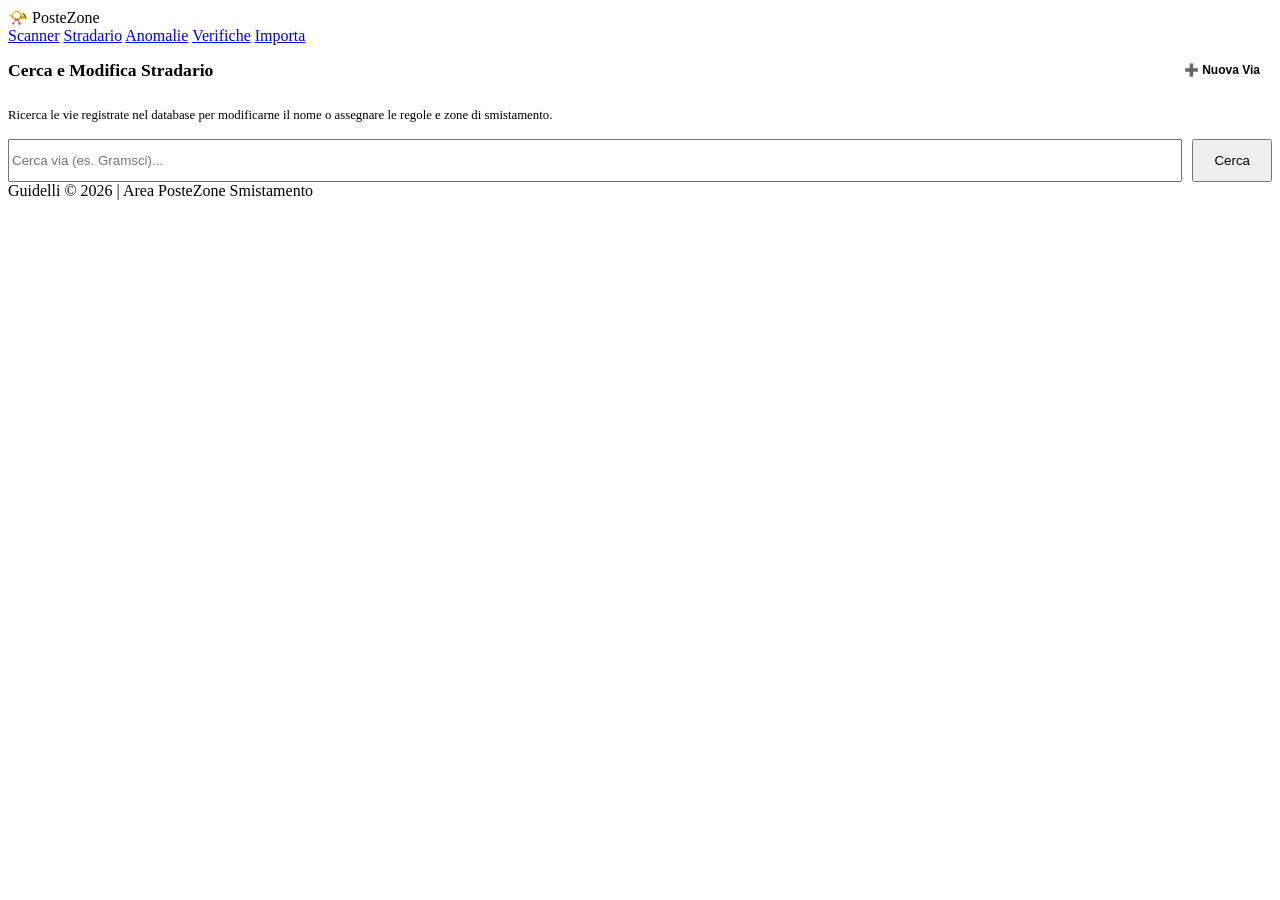
==== commit fde3b3e3: "chore: aggiorna il piè di pagina (Guidelli, Area PosteZone Smistamento) Co-Authored-By: Claude Sonne" ====
--- a/public/admin.html
+++ b/public/admin.html
@@ -400,7 +400,7 @@
     </div>
 
     <footer>
-        Poste &copy; 2026 | Area Sandbox Smistamento
+        Guidelli &copy; 2026 | Area PosteZone Smistamento
     </footer>
 
     <script>
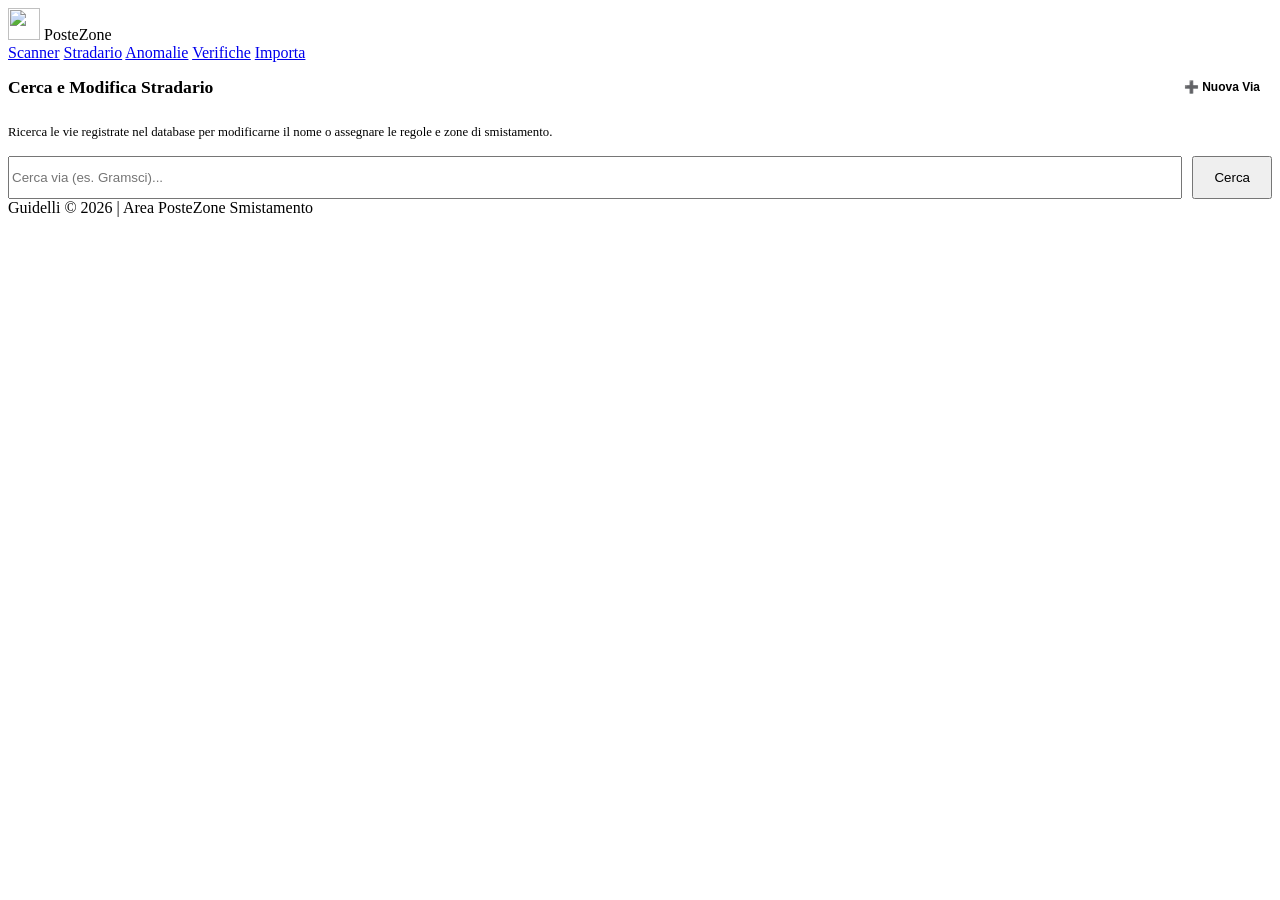
==== commit c2cf04df: "feat: nuovo logo e favicon (busta sorridente con segnaposto) - logo-icon.svg/favicon.svg, PNG 32/180" ====
--- a/public/admin.html
+++ b/public/admin.html
@@ -5,8 +5,12 @@
     <meta name="viewport" content="width=device-width, initial-scale=1.0">
     <title>PosteZone | Gestione Stradario & Zone</title>
     <meta name="theme-color" content="#ffc20e">
+    <link rel="icon" type="image/svg+xml" href="/img/favicon.svg">
+    <link rel="icon" type="image/png" sizes="32x32" href="/img/favicon-32.png">
+    <link rel="apple-touch-icon" href="/img/apple-touch-icon.png">
+    <link rel="manifest" href="/manifest.webmanifest">
     <script src="/js/theme.js"></script>
-    <link rel="stylesheet" href="/css/style.css?v=7.0">
+    <link rel="stylesheet" href="/css/style.css?v=8.0">
     <style>
         .template-box {
             background: rgba(0, 75, 147, 0.03);
@@ -193,7 +197,7 @@
 
     <header>
         <div class="logo">
-            <span class="logo-icon">📯</span>
+            <span class="logo-icon"><img src="/img/logo-icon.svg" alt="" width="32" height="32"></span>
             PosteZone
         </div>
         <nav>
